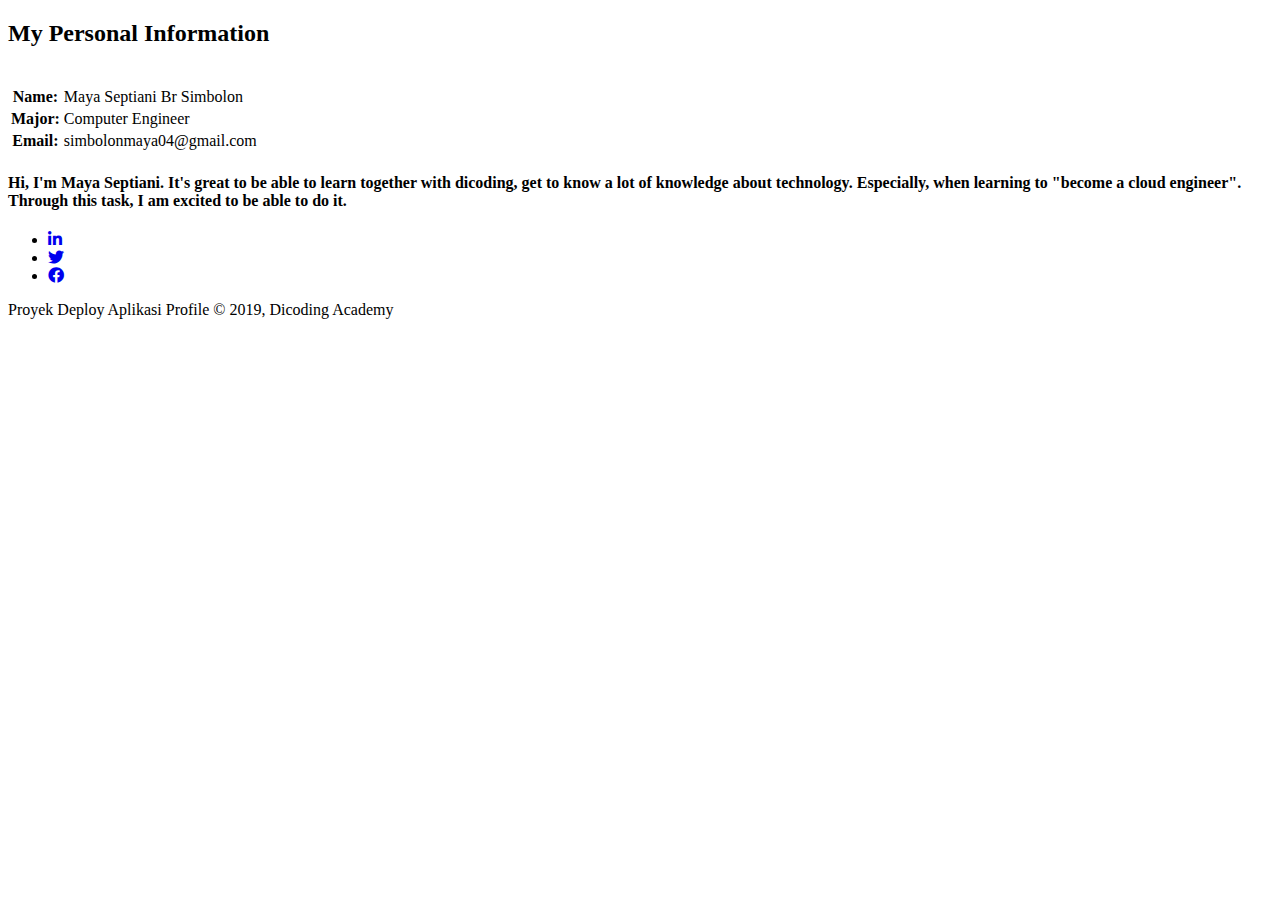
==== project/index.html @ 91e744a2 "Rename index.html to project/index.html" ====
<!DOCTYPE html>
<html>

<head>
    <meta charset="utf-8">
    <meta name="viewport" content="width=device-width, initial-scale=1.0">
    <title>Proyek Deploy Profile</title>
    <!-- CSS Utama -->
    <link rel="stylesheet" href="styles\style.css">
    <link rel="icon-logo" type="image/x-icon" href="assets/icon-logo.png">
    <!-- Font Awesome 5.15.4 -->
    <link rel="stylesheet" href="https://cdnjs.cloudflare.com/ajax/libs/font-awesome/5.15.4/css/all.min.css"/>
</head>

<body>
    <main id="main-content">
        <div id="content">
            
            <article id="lastpage" class="lastpage">
                <h2 class="heading">My Personal Information</h2>
                
                <article id="author" class="author">
                    <img src="https://storage.googleapis.com/img_profile/maya.jpg" alt="">
                    <div class="about-me">
                        <table>
                            <tr>
                                <th>Name:</th>
                                <td>Maya Septiani Br Simbolon</td>
                            </tr>
                            <tr>
                                <th>Major:</th>
                                <td>Computer Engineer</td>
                            </tr>
                            <tr>
                                <th>Email:</th>
                                <td>simbolonmaya04@gmail.com</td>
                            </tr>
                        </table>
                    </div>
                </article>
                <h4>
                    Hi, I'm Maya Septiani.
                    It's great to be able to learn together with dicoding, get to know a lot of knowledge about technology. 
                    Especially, when learning to "become a cloud engineer". Through this task, I am excited to be able to do it.
                    
                </h4>
                <div class="social-media">
                    <ul>
                        <li><a href="#"><i class="fab fa-linkedin-in"></i></a></li>
                        <li><a href="#"><i class="fab fa-twitter"></i></a></li>
                        <li><a href="#"><i class="fab fa-facebook"></i></a></li>
                    </ul>
                </div>
            </article>
        </div>
    </main>
    <footer>
        <p>Proyek Deploy Aplikasi Profile &#169; 2019, Dicoding Academy</p>
    </footer>
</body>

</html>
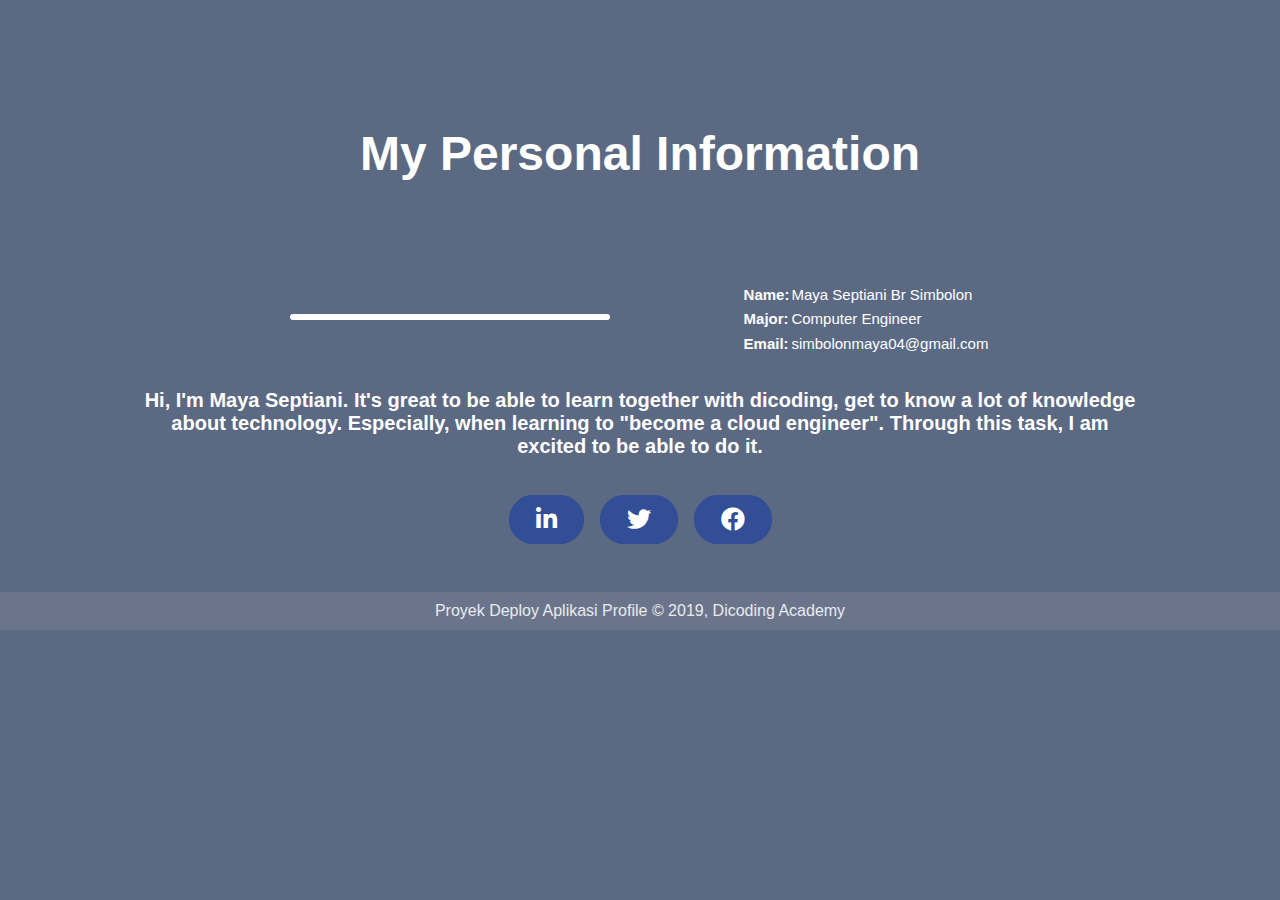
==== commit 0a3b54c9: "Update index.html" ====
--- a/project/index.html
+++ b/project/index.html
@@ -20,7 +20,7 @@
                 <h2 class="heading">My Personal Information</h2>
                 
                 <article id="author" class="author">
-                    <img src="https://storage.googleapis.com/img_profile/maya.jpg" alt="">
+                    <img src="https://storage.cloud.google.com/proyek-deploy-maya/maya.jpeg" alt="">
                     <div class="about-me">
                         <table>
                             <tr>
